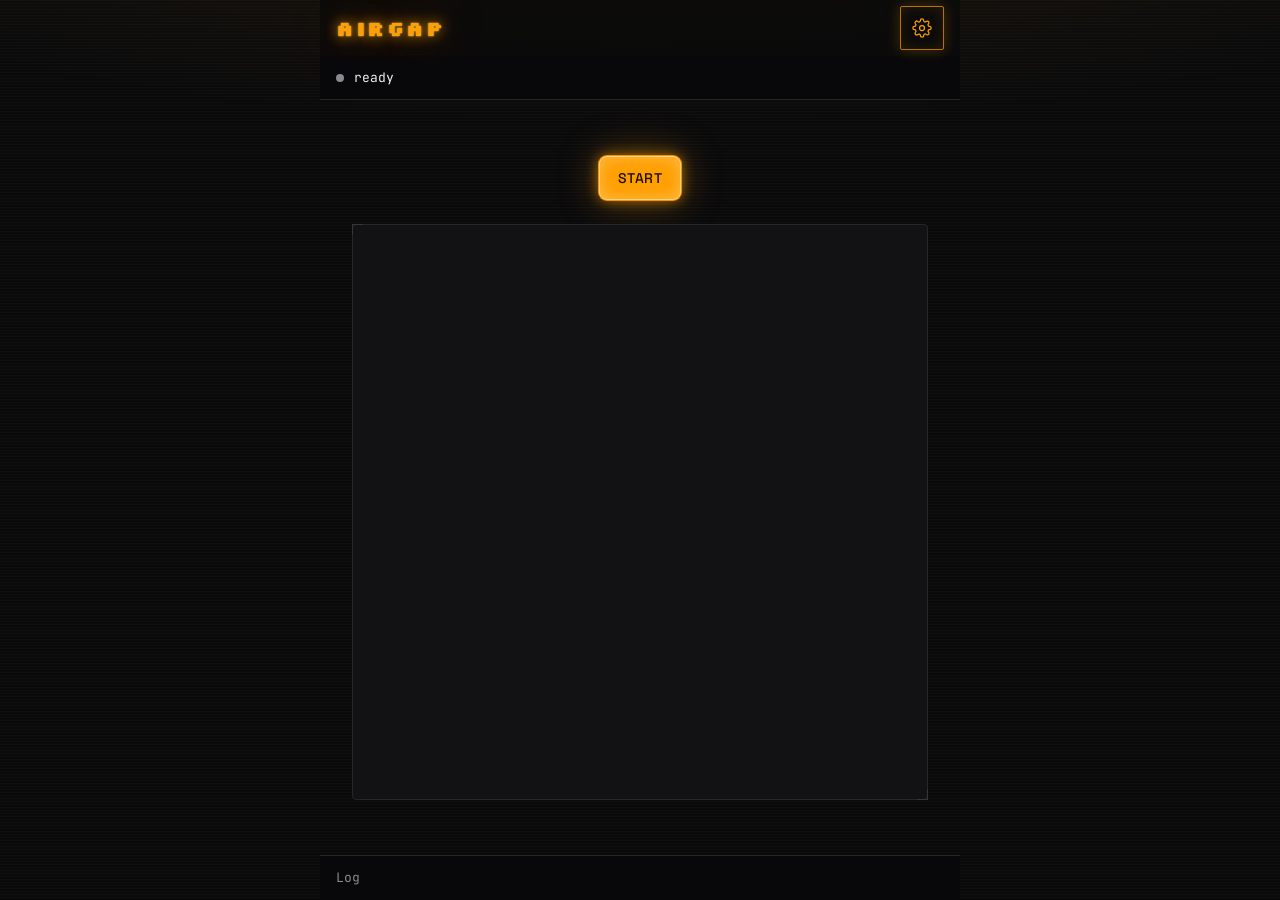
==== static/checkers.html @ 52bc4229 "Let checkers players turn mandatory capture off Co-Authored-By: Claude Fable 5.1 <noreply@anthropic." ====
<!DOCTYPE html>
<html lang="en">
  <head>
    <meta charset="utf-8" />
    <meta name="viewport" content="width=device-width, initial-scale=1" />
    <meta name="color-scheme" content="dark" />
    <meta name="theme-color" content="#0a0a0b" />
    <title>Airgap checkers</title>
    <link rel="icon" href="./icons/icon.svg" type="image/svg+xml" />
    <link rel="preconnect" href="https://fonts.googleapis.com" />
    <link rel="preconnect" href="https://fonts.gstatic.com" crossorigin />
    <link
      rel="stylesheet"
      href="https://fonts.googleapis.com/css2?family=Silkscreen:wght@400;700&family=Space+Grotesk:wght@400;500;600&family=JetBrains+Mono:wght@400;500&display=swap"
    />
    <link rel="stylesheet" href="./styles.css" />
  </head>
  <body class="viewfinder">
    <video id="camera" class="camera" hidden></video>
    <header class="vf-head">
      <h1><a href="./">Airgap</a></h1>
      <details id="menu" class="vf-menu">
        <summary class="vf-gear" aria-label="Settings">
          <svg width="20" height="20" viewBox="0 0 24 24" fill="none"
            stroke="currentColor" stroke-width="1.5" stroke-linecap="round"
            stroke-linejoin="round" aria-hidden="true">
            <circle cx="12" cy="12" r="3"></circle>
            <path
              d="M19.4 15a1.65 1.65 0 0 0 .33 1.82l.06.06a2 2 0 1 1-2.83 2.83l-.06-.06a1.65 1.65 0 0 0-1.82-.33 1.65 1.65 0 0 0-1 1.51V21a2 2 0 1 1-4 0v-.09A1.65 1.65 0 0 0 9 19.4a1.65 1.65 0 0 0-1.82.33l-.06.06a2 2 0 1 1-2.83-2.83l.06-.06A1.65 1.65 0 0 0 4.68 15a1.65 1.65 0 0 0-1.51-1H3a2 2 0 1 1 0-4h.09A1.65 1.65 0 0 0 4.6 9a1.65 1.65 0 0 0-.33-1.82l-.06-.06a2 2 0 1 1 2.83-2.83l.06.06A1.65 1.65 0 0 0 9 4.68a1.65 1.65 0 0 0 1-1.51V3a2 2 0 1 1 4 0v.09a1.65 1.65 0 0 0 1 1.51 1.65 1.65 0 0 0 1.82-.33l.06-.06a2 2 0 1 1 2.83 2.83l-.06.06A1.65 1.65 0 0 0 19.4 9a1.65 1.65 0 0 0 1.51 1H21a2 2 0 1 1 0 4h-.09a1.65 1.65 0 0 0-1.51 1z"></path>
          </svg>
        </summary>
        <div id="settings" class="card vf-settings">
          <span class="label">Rules</span>
          <label class="check"><input id="mustjump" type="checkbox" checked />
        must jump</label>
          <span class="label">Send moves by</span>
          <label class="check"><input id="chirp" type="checkbox" checked />
        chirp</label>
          <label class="check"><input id="qrcode" type="checkbox" />
        qrcode</label>
          <label>Chirp protocol
        <select id="protocol">
          <option value="ultrasound-fastest">ultrasound fastest</option>
          <option value="ultrasound-fast">ultrasound fast</option>
          <option value="ultrasound-normal">ultrasound normal</option>
          <option value="fastest">fastest</option>
          <option value="fast">fast</option>
          <option value="normal">normal</option>
        </select>
      </label>
          <label>Chirp passes per move
        <input
          id="passes"
          type="number"
          inputmode="numeric"
          pattern="[0-9]*"
          min="1"
          max="20"
          value="1"
        />
      </label>
        </div>
      </details>
    </header>
    <div class="vf-status vf-top">
      <span id="dot" class="dot"></span>
      <span id="status" class="mono">ready</span>
    </div>
    <div class="vf-middle">
      <button id="start" class="tx">Start</button>
      <div id="board" class="card board checkers" role="group"
        aria-label="Board">
        <canvas
          id="code"
          class="board-code"
          aria-label="This move as a QR code; tap to see the board"
          hidden
        ></canvas>
      </div>
      <button id="ping" hidden disabled>Ping</button>
      <div id="again" class="row" hidden>
        <button id="switch" class="tx">Switch colours</button>
        <button id="replay">Replay</button>
      </div>
    </div>
    <footer class="vf-foot">
      <details>
        <summary class="mono muted">Log</summary>
        <pre id="log" class="log"></pre>
      </details>
    </footer>
    <script type="module" src="./checkers.js"></script>
  </body>
</html>
---- static/styles.css ----
:root {
  color-scheme: dark;
  --bg: #0a0a0b;
  --surface: #121214;
  --surface-2: #19191c;
  --line: #262629;
  --line-strong: #363639;
  --fg: #f2f2f0;
  --muted: #8b8b90;
  --dim: #5c5c62;
  --tx: #ff9f00;
  --tx-rgb: 255, 159, 0;
  --tx-core: #ffd28a;
  --tx-ink: #1a0d04;
  --rx: #34d5c4;
  --rx-rgb: 52, 213, 196;
  --rx-core: #a9f2ea;
  --rx-ink: #04171a;
  --warn: #ffb454;
  --font-mark: "Silkscreen", "Courier New", monospace;
  --font-ui: "Space Grotesk", "Helvetica Neue", Arial, sans-serif;
  --font-mono: "JetBrains Mono", "SF Mono", Menlo, monospace;
}

* {
  box-sizing: border-box;
}

[hidden] {
  display: none !important;
}

body {
  margin: 0;
  min-height: 100dvh;
  padding: 3rem 1rem 2rem;
  background:
    radial-gradient(120% 40% at 50% -10%, rgba(var(--tx-rgb), 0.08), transparent
    60%),
    var(--bg);
  color: var(--fg);
  font-family: var(--font-ui);
  font-size: 15px;
  line-height: 1.5;
  -webkit-font-smoothing: antialiased;
}

body::after {
  content: "";
  position: fixed;
  inset: 0;
  pointer-events: none;
  background: repeating-linear-gradient(
    to bottom,
    rgba(255, 255, 255, 0.025) 0 1px,
    transparent 1px 3px
  );
}

a {
  color: var(--tx);
  text-decoration: none;
}

a:hover {
  color: #ffc75c;
}

/* Type */

.mark {
  font-family: var(--font-mark);
  font-weight: 700;
  letter-spacing: 0.08em;
  text-transform: uppercase;
}

.label {
  font-family: var(--font-mark);
  font-size: 10px;
  letter-spacing: 0.14em;
  text-transform: uppercase;
  color: var(--muted);
}

.label.tx {
  color: var(--tx);
  text-shadow: 0 0 6px rgba(var(--tx-rgb), 0.9), 0 0 18px rgba(var(--tx-rgb),
    0.45);
}

.label.rx {
  color: var(--rx);
  text-shadow: 0 0 6px rgba(var(--rx-rgb), 0.9), 0 0 18px rgba(var(--rx-rgb),
    0.45);
}

.mono {
  font-family: var(--font-mono);
  font-size: 13px;
}

.muted {
  color: var(--muted);
}

/* Header */

.site-header {
  display: flex;
  flex-direction: column;
  gap: 0.5rem;
  max-width: 40rem;
  margin: 0 auto 1.5rem;
}

.site-header h1 {
  margin: 0;
  font-family: var(--font-mark);
  font-weight: 700;
  font-size: 2.25rem;
  line-height: 1;
  letter-spacing: 0.08em;
  text-transform: uppercase;
  text-shadow:
    0 0 2px #fff3dc,
    0 0 14px rgba(var(--tx-rgb), 0.9),
    0 0 44px rgba(var(--tx-rgb), 0.5);
}

.site-header h1 a {
  color: inherit;
}

.site-header.compact h1 {
  font-size: 1.25rem;
}

.site-header h1 .label {
  vertical-align: 0.5em;
  margin-left: 0.5rem;
}

.tagline {
  margin: 0;
  color: var(--muted);
}

.grid-floor {
  position: fixed;
  left: 0;
  right: 0;
  bottom: 0;
  height: 260px;
  pointer-events: none;
  overflow: hidden;
  z-index: -1;
  -webkit-mask-image: linear-gradient(to bottom, transparent, black 60%);
  mask-image: linear-gradient(to bottom, transparent, black 60%);
}

.grid-floor::before {
  content: "";
  position: absolute;
  left: -50%;
  right: -50%;
  top: 0;
  bottom: -60px;
  background-image:
    linear-gradient(rgba(var(--tx-rgb), 0.35) 1px, transparent 1px),
    linear-gradient(90deg, rgba(var(--tx-rgb), 0.35) 1px, transparent 1px);
  background-size: 40px 40px;
  transform: perspective(300px) rotateX(62deg);
  transform-origin: 50% 0;
}

.grid-floor::after {
  content: "";
  position: absolute;
  inset: 0;
  background: radial-gradient(
    70% 60% at 50% 100%,
    rgba(var(--tx-rgb), 0.28),
    transparent 70%
  );
}

/* Layout */

.stack {
  display: grid;
  gap: 1rem;
  max-width: 40rem;
  margin: 0 auto;
}

.row {
  display: flex;
  flex-wrap: wrap;
  gap: 0.625rem;
  align-items: end;
}

.rule {
  display: flex;
  align-items: center;
  gap: 0.75rem;
}

.rule::after {
  content: "";
  flex-grow: 1;
  height: 1px;
  background: var(--line);
}

/* Panels */

.card {
  position: relative;
  display: flex;
  flex-direction: column;
  gap: 0.875rem;
  background: var(--surface);
  border: 1px solid var(--line);
  border-radius: 4px;
  padding: 1rem;
}

.card::before,
.card::after {
  content: "";
  position: absolute;
  width: 10px;
  height: 10px;
  border-color: var(--line-strong);
  border-style: solid;
}

.card::before {
  top: -1px;
  left: -1px;
  border-width: 1px 0 0 1px;
}

.card::after {
  bottom: -1px;
  right: -1px;
  border-width: 0 1px 1px 0;
}

.card.tx {
  border-top-color: rgba(var(--tx-rgb), 0.85);
  box-shadow:
    inset 0 1px 0 rgba(var(--tx-rgb), 0.7),
    inset 0 30px 50px -40px rgba(var(--tx-rgb), 0.55),
    0 0 44px -10px rgba(var(--tx-rgb), 0.35);
}

.card.tx::before {
  border-color: var(--tx);
  box-shadow: 0 0 8px rgba(var(--tx-rgb), 0.8);
}

.card.rx {
  border-top-color: rgba(var(--rx-rgb), 0.85);
  box-shadow:
    inset 0 1px 0 rgba(var(--rx-rgb), 0.7),
    inset 0 30px 50px -40px rgba(var(--rx-rgb), 0.55),
    0 0 44px -10px rgba(var(--rx-rgb), 0.35);
}

.card.rx::before {
  border-color: var(--rx);
  box-shadow: 0 0 8px rgba(var(--rx-rgb), 0.8);
}

.card.dashed {
  border-style: dashed;
  background: rgba(18, 18, 20, 0.7);
  align-items: center;
  text-align: center;
  padding: 1.75rem 1rem;
}

.card-head {
  display: flex;
  align-items: center;
  justify-content: space-between;
  gap: 0.75rem;
}

.card h2 {
  margin: 0;
  font-family: var(--font-mark);
  font-weight: 400;
  font-size: 10px;
  letter-spacing: 0.14em;
  text-transform: uppercase;
  color: var(--muted);
}

.card.tx h2 {
  color: var(--tx);
  text-shadow: 0 0 6px rgba(var(--tx-rgb), 0.9), 0 0 18px rgba(var(--tx-rgb),
    0.45);
}

.card.rx h2 {
  color: var(--rx);
  text-shadow: 0 0 6px rgba(var(--rx-rgb), 0.9), 0 0 18px rgba(var(--rx-rgb),
    0.45);
}

.card p {
  margin: 0;
}

.link-card {
  flex-direction: row;
  align-items: center;
  gap: 0.875rem;
  color: var(--fg);
  padding: 0.875rem 1rem;
}

.link-card:hover {
  color: var(--fg);
  border-color: var(--line-strong);
}

.link-card .icon {
  display: inline-flex;
  width: 40px;
  height: 40px;
  align-items: center;
  justify-content: center;
  border: 1px solid var(--line-strong);
  border-radius: 2px;
  background: var(--surface-2);
  color: var(--tx);
  flex-shrink: 0;
}

.link-card.rx .icon {
  color: var(--rx);
}

.link-card .text {
  display: flex;
  flex-direction: column;
  gap: 2px;
  flex-grow: 1;
}

.link-card strong {
  font-weight: 600;
}

.link-card small {
  font-size: 13px;
  color: var(--muted);
}

.link-card .chevron {
  color: var(--muted);
}

/* Facts */

.facts {
  display: grid;
  grid-template-columns: max-content 1fr;
  gap: 0.375rem 1rem;
  margin: 0;
}

.facts dt {
  color: var(--muted);
  font-size: 13px;
}

.facts dd {
  margin: 0;
  font-family: var(--font-mono);
  font-size: 13px;
}

/* Controls */

label {
  display: flex;
  flex-direction: column;
  gap: 0.375rem;
  font-size: 11px;
  letter-spacing: 0.08em;
  text-transform: uppercase;
  color: var(--muted);
}

input,
select {
  min-height: 44px;
  padding: 0 0.75rem;
  background: #08080a;
  border: 1px solid var(--line-strong);
  border-radius: 2px;
  color: var(--fg);
  font: 500 14px var(--font-mono);
}

select {
  appearance: none;
  padding-right: 2rem;
  background-image: url("data:image/svg+xml,%3Csvg xmlns='http://www.w3.org/2000/svg' viewBox='0 0 24 24' fill='none' stroke='%238b8b90' stroke-width='2' stroke-linecap='round'%3E%3Cpath d='M6 9l6 6 6-6'/%3E%3C/svg%3E");
  background-repeat: no-repeat;
  background-position: right 0.625rem center;
  background-size: 14px;
}

input:focus-visible,
select:focus-visible {
  outline: none;
  border-color: var(--tx);
  box-shadow:
    0 0 0 1px var(--tx),
    0 0 18px rgba(var(--tx-rgb), 0.45),
    inset 0 0 12px rgba(var(--tx-rgb), 0.12);
}

button {
  display: inline-flex;
  align-items: center;
  justify-content: center;
  gap: 0.5rem;
  min-height: 44px;
  padding: 0 1.125rem;
  font: 500 14px var(--font-ui);
  letter-spacing: 0.04em;
  text-transform: uppercase;
  border: 1px solid var(--line-strong);
  border-radius: 2px;
  background: transparent;
  color: var(--fg);
  cursor: pointer;
}

button.tx,
button.rx {
  border-radius: 8px;
  corner-shape: bevel;
}

button.tx {
  background: var(--tx);
  border-color: var(--tx-core);
  color: var(--tx-ink);
  box-shadow:
    0 0 0 1px rgba(var(--tx-rgb), 0.9),
    0 0 14px rgba(var(--tx-rgb), 0.65),
    0 0 40px rgba(var(--tx-rgb), 0.35),
    inset 0 0 16px rgba(255, 255, 255, 0.3);
}

button.rx {
  background: var(--rx);
  border-color: var(--rx-core);
  color: var(--rx-ink);
  box-shadow:
    0 0 0 1px rgba(var(--rx-rgb), 0.9),
    0 0 14px rgba(var(--rx-rgb), 0.65),
    0 0 40px rgba(var(--rx-rgb), 0.35),
    inset 0 0 16px rgba(255, 255, 255, 0.3);
}

button.ghost-tx {
  border-color: rgba(var(--tx-rgb), 0.7);
  color: var(--tx);
  text-shadow: 0 0 8px rgba(var(--tx-rgb), 0.7);
  box-shadow:
    0 0 14px rgba(var(--tx-rgb), 0.25),
    inset 0 0 14px rgba(var(--tx-rgb), 0.12);
}

button.ghost-rx {
  border-color: rgba(var(--rx-rgb), 0.7);
  color: var(--rx);
  text-shadow: 0 0 8px rgba(var(--rx-rgb), 0.7);
  box-shadow:
    0 0 14px rgba(var(--rx-rgb), 0.25),
    inset 0 0 14px rgba(var(--rx-rgb), 0.12);
}

button:focus-visible {
  outline: 1px solid var(--fg);
  outline-offset: 2px;
}

button:disabled {
  opacity: 0.35;
  cursor: default;
  box-shadow: none;
  text-shadow: none;
}

/* Status */

.dot {
  width: 8px;
  height: 8px;
  border-radius: 50%;
  display: inline-block;
  background: var(--muted);
}

.dot.tx {
  background: var(--tx-core);
  box-shadow: 0 0 4px var(--tx), 0 0 12px var(--tx), 0 0 24px
    rgba(var(--tx-rgb), 0.6);
}

.dot.rx {
  background: var(--rx-core);
  box-shadow: 0 0 4px var(--rx), 0 0 12px var(--rx), 0 0 24px
    rgba(var(--rx-rgb), 0.6);
  animation: pulse 1.6s ease-in-out infinite;
}

@keyframes pulse {
  50% {
    opacity: 0.55;
    box-shadow: 0 0 2px var(--rx), 0 0 6px var(--rx);
  }
}

.readout {
  display: flex;
  flex-direction: column;
  gap: 0.5rem;
  padding: 0.75rem;
  background: #08080a;
  border: 1px solid var(--line);
  border-radius: 2px;
}

.readout .status {
  font-family: var(--font-mono);
  font-size: 12px;
  color: var(--rx);
  text-shadow: 0 0 8px rgba(var(--rx-rgb), 0.75);
}

.readout .value {
  display: flex;
  align-items: baseline;
  gap: 0.625rem;
  font-size: 13px;
  color: var(--muted);
}

.readout strong {
  font-family: var(--font-mono);
  font-size: 18px;
  color: var(--fg);
  text-shadow: 0 0 10px rgba(var(--rx-rgb), 0.7);
}

/* Media */

.qr {
  display: block;
  width: min(100%, 20rem);
  margin: 0.5rem auto 0;
  image-rendering: pixelated;
  border: 1px solid var(--line-strong);
  box-shadow: 0 0 30px rgba(var(--tx-rgb), 0.35);
}

.qr:not([width]) {
  display: none;
}

.camera {
  position: fixed;
  z-index: 10;
  inset: auto 0 0;
  width: 100%;
  height: 50dvh;
  object-fit: cover;
  background: #05050a;
  border-top: 1px solid rgba(var(--rx-rgb), 0.6);
  box-shadow: 0 0 24px rgba(var(--rx-rgb), 0.25);
}

.camera.mirrored {
  transform: scaleX(-1);
}

.camera-flip {
  position: fixed;
  z-index: 11;
  right: 1rem;
  bottom: calc(50dvh - 44px - 1rem);
  background: rgba(10, 10, 11, 0.7);
}

body:has(.camera:not([hidden])) {
  padding-bottom: 50dvh;
}

/* The exchange screen: the camera fills the page, the code floats on it. */

body.viewfinder {
  height: 100dvh;
  padding: 0;
  overflow: hidden;
  display: flex;
  flex-direction: column;
}

/* Each role owns one accent here: the host is all amber, the guest all teal. */
body.viewfinder.host {
  --rx: var(--tx);
  --rx-rgb: var(--tx-rgb);
  --rx-core: var(--tx-core);
  --rx-ink: var(--tx-ink);
}

body.viewfinder.guest {
  --tx: var(--rx);
  --tx-rgb: var(--rx-rgb);
  --tx-core: var(--rx-core);
  --tx-ink: var(--rx-ink);
}

.viewfinder .camera {
  inset: 0;
  height: 100%;
  z-index: 0;
  border: 0;
  box-shadow: none;
}

.vf-head,
.vf-code,
.vf-middle,
.vf-foot {
  position: relative;
  z-index: 1;
  width: 100%;
  max-width: 40rem;
  margin-inline: auto;
}

.vf-head {
  display: flex;
  align-items: center;
  justify-content: space-between;
  gap: 0.75rem;
  min-height: 56px;
  padding: 0 1rem;
  background: rgba(10, 10, 11, 0.8);
}

.vf-head h1 {
  margin: 0;
  font-family: var(--font-mark);
  font-weight: 700;
  font-size: 1.25rem;
  line-height: 1;
  letter-spacing: 0.08em;
  text-transform: uppercase;
  text-shadow:
    0 0 2px var(--tx-core),
    0 0 14px rgba(var(--tx-rgb), 0.9),
    0 0 44px rgba(var(--tx-rgb), 0.5);
}

.vf-head h1 a {
  color: var(--tx);
}

.vf-code {
  width: min(220px, 60vw);
  margin: 1rem auto 0;
}

.vf-middle {
  flex: 1 1 auto;
  min-height: 0;
  display: flex;
  flex-direction: column;
  align-items: center;
  justify-content: center;
  gap: 1.5rem;
  padding: 1rem;
}

.vf-middle p {
  margin: 0;
  text-align: center;
}

.vf-flip {
  margin-top: auto;
  align-self: flex-end;
  background: rgba(10, 10, 11, 0.7);
}

.vf-foot {
  background: rgba(8, 8, 10, 0.9);
  border-top: 1px solid var(--line);
}

.vf-status {
  display: flex;
  align-items: center;
  gap: 0.625rem;
  min-height: 44px;
  padding: 0 1rem;
}

.vf-status #status {
  flex-grow: 1;
}

.vf-foot summary {
  display: flex;
  align-items: center;
  min-height: 44px;
  padding: 0 1rem;
  border-top: 1px solid var(--line);
  cursor: pointer;
}

.vf-foot .log {
  max-height: 40dvh;
  padding: 0 1rem 1rem;
}

.rx-text {
  color: var(--rx);
  text-shadow: 0 0 8px rgba(var(--rx-rgb), 0.75);
}

.tx-text {
  color: var(--tx);
  text-shadow: 0 0 8px rgba(var(--tx-rgb), 0.75);
}

.log {
  width: 100%;
  min-height: 0;
  max-height: none;
  padding: 0.75rem;
  background: #08080a;
  border: 1px solid var(--line);
}

.log {
  margin: 0;
  max-height: 16rem;
  overflow: auto;
  font-family: var(--font-mono);
  font-size: 11.5px;
  line-height: 1.6;
  color: #c4c4c6;
  white-space: pre-wrap;
}

/* Game boards and channel checkboxes */

/* Room left for the header, status, log, and the buttons under the board. */
.board {
  --size: min(100vw - 1.5rem, 100dvh - 20rem, 36rem);
  display: grid;
  grid-template: repeat(3, 1fr) / repeat(3, 1fr);
  width: var(--size);
  height: var(--size);
  gap: 6px;
  padding: 0.5rem;
}

.board button {
  height: auto;
  padding: 0;
  font: 700 min(2.5rem, calc(var(--size) / 7)) var(--font-mark);
  transition: opacity 400ms ease;
}

/* X is the host and O the guest on both phones, so marks read the palette from
   :root, where body.host and body.guest have not yet folded the accents. */
:root {
  --x: var(--tx);
  --x-rgb: var(--tx-rgb);
  --x-core: var(--tx-core);
  --o: var(--rx);
  --o-rgb: var(--rx-rgb);
  --o-core: var(--rx-core);
  --me: var(--x);
  --me-rgb: var(--x-rgb);
  --me-core: var(--x-core);
  --them: var(--o);
  --them-rgb: var(--o-rgb);
  --them-core: var(--o-core);
}

body.guest {
  --me: var(--o);
  --me-rgb: var(--o-rgb);
  --me-core: var(--o-core);
  --them: var(--x);
  --them-rgb: var(--x-rgb);
  --them-core: var(--x-core);
}

.board .x {
  --mark: var(--x);
  --mark-rgb: var(--x-rgb);
}

.board .o {
  --mark: var(--o);
  --mark-rgb: var(--o-rgb);
}

.board button.x,
.board button.o {
  color: var(--mark);
  animation: mark-in 220ms ease-out;
}

.board.over button:not(.win) {
  opacity: 0.3;
}

.board.draw button {
  animation: draw-fade 900ms ease-in-out both;
}

.board.draw button:nth-of-type(3n + 2) {
  animation-delay: 120ms;
}

.board.draw button:nth-of-type(3n) {
  animation-delay: 240ms;
}

/* A win is the one moment on the board worth a glow. */
.board button.win {
  border-color: rgba(var(--mark-rgb), 0.7);
  text-shadow: 0 0 10px rgba(var(--mark-rgb), 0.8);
  animation: win-pop 500ms ease-out 350ms both;
}

.board-code {
  position: absolute;
  z-index: 2;
  inset: 0;
  width: 100%;
  height: 100%;
  image-rendering: pixelated;
  border: 1px solid var(--line-strong);
  box-shadow: 0 0 30px rgba(var(--tx-rgb), 0.35);
  cursor: pointer;
}

/* Spaceships: two 10x10 sectors, the big one showing whichever side you asked
   for. Cells are square, so the grid needs no height of its own. */
.sector {
  --size: min(100vw - 2rem, 100dvh - 24rem, 36rem);
  position: relative;
  display: grid;
  grid-template-columns: repeat(10, 1fr);
  width: var(--size);
  gap: 2px;
  padding: 0.5rem;
}

/* Whatever the JS makes a cell from: the label, hull and code are not cells. */
.sector > :not(.sector-label, .hull, canvas) {
  min-height: 0;
  padding: 0;
  aspect-ratio: 1;
  border: 1px solid var(--line-strong);
  border-radius: 0;
  background: transparent;
}

.sector-label {
  grid-column: 1 / -1;
  display: flex;
  align-items: center;
  justify-content: space-between;
  gap: 0.5rem;
  margin-bottom: 0.25rem;
}

.sector-label .mono {
  font-size: 11px;
  color: var(--dim);
}

.sector.small {
  --size: 120px;
  gap: 1px;
}

button:has(.sector.small) {
  padding: 0;
}

.sector > .hit {
  background: var(--me);
  border-color: var(--me-core);
}

.sector > .miss {
  background: radial-gradient(circle, var(--dim) 0 3px, transparent 3px);
}

.sector.small > .miss {
  background: radial-gradient(circle, var(--dim) 0 1.5px, transparent 1.5px);
}

.sector > .sel {
  outline: 2px solid var(--me);
  outline-offset: -2px;
  box-shadow: 0 0 12px rgba(var(--me-rgb), 0.45);
}

/* Sits over the cells only, so the label row is outside its box. */
.hull {
  position: absolute;
  left: 0.5rem;
  right: 0.5rem;
  bottom: 0.5rem;
  aspect-ratio: 1;
  overflow: visible;
  pointer-events: none;
  color: var(--me);
}

.hull .hit {
  stroke: var(--them);
  filter: drop-shadow(0 0 6px rgba(var(--them-rgb), 0.9));
  animation: damage 500ms ease-out both;
}

/* The enemy sector shows their hulls, damaged by my shots. */
.sector.enemy .hull {
  color: var(--them);
}

.sector.enemy .hull .hit {
  stroke: var(--me);
  filter: drop-shadow(0 0 6px rgba(var(--me-rgb), 0.9));
}

.chips {
  display: flex;
  flex-wrap: wrap;
  gap: 0.375rem;
}

.chip {
  gap: 0.375rem;
  padding: 0 0.75rem;
  font-size: 12px;
}

.chip .mono {
  font-size: 11px;
  color: var(--dim);
}

.chip.placed {
  opacity: 0.45;
}

.chip.picked {
  border-color: var(--me);
  color: var(--me);
}

@keyframes damage {
  from {
    opacity: 0.15;
  }
}

.vf-top {
  position: relative;
  z-index: 1;
  width: 100%;
  max-width: 40rem;
  margin-inline: auto;
  background: rgba(8, 8, 10, 0.9);
  border-bottom: 1px solid var(--line);
}

.vf-foot > details:first-child > summary {
  border-top: 0;
}

.strike {
  position: absolute;
  height: 4px;
  border-radius: 2px;
  background: var(--mark);
  box-shadow:
    0 0 8px rgba(var(--mark-rgb), 0.9),
    0 0 24px rgba(var(--mark-rgb), 0.5);
  transform-origin: 0 50%;
  translate: 0 -50%;
  pointer-events: none;
  animation: strike 400ms cubic-bezier(0.3, 0.7, 0.2, 1) both;
}

@keyframes mark-in {
  from {
    scale: 0.4;
    opacity: 0;
  }
}

@keyframes strike {
  from {
    scale: 0 1;
  }
}

@keyframes win-pop {
  50% {
    scale: 1.15;
  }
}

@keyframes draw-fade {
  40% {
    scale: 0.9;
    opacity: 0.3;
  }
  to {
    opacity: 0.3;
  }
}

@media (prefers-reduced-motion: reduce) {
  .board button,
  .hull .hit,
  .strike {
    animation: none !important;
    transition: none;
  }
}

/* The settings menu drops out of the header over the board and the code. */
.viewfinder .vf-head {
  z-index: 20;
}

.vf-gear {
  display: flex;
  align-items: center;
  justify-content: center;
  width: 44px;
  height: 44px;
  list-style: none;
  border: 1px solid rgba(var(--tx-rgb), 0.7);
  border-radius: 2px;
  color: var(--tx);
  box-shadow:
    0 0 14px rgba(var(--tx-rgb), 0.25),
    inset 0 0 14px rgba(var(--tx-rgb), 0.12);
  cursor: pointer;
}

.vf-gear::-webkit-details-marker {
  display: none;
}

.vf-gear:focus-visible {
  outline: 1px solid var(--fg);
  outline-offset: 2px;
}

.vf-settings {
  position: fixed;
  inset: 56px 1rem auto auto;
  gap: 0.25rem;
  color: var(--fg);
}

label.check {
  flex-direction: row;
  align-items: center;
  gap: 0.5rem;
  min-height: 44px;
  cursor: pointer;
}

.check input {
  width: 20px;
  height: 20px;
  min-height: 0;
  margin: 0;
  accent-color: var(--tx);
}
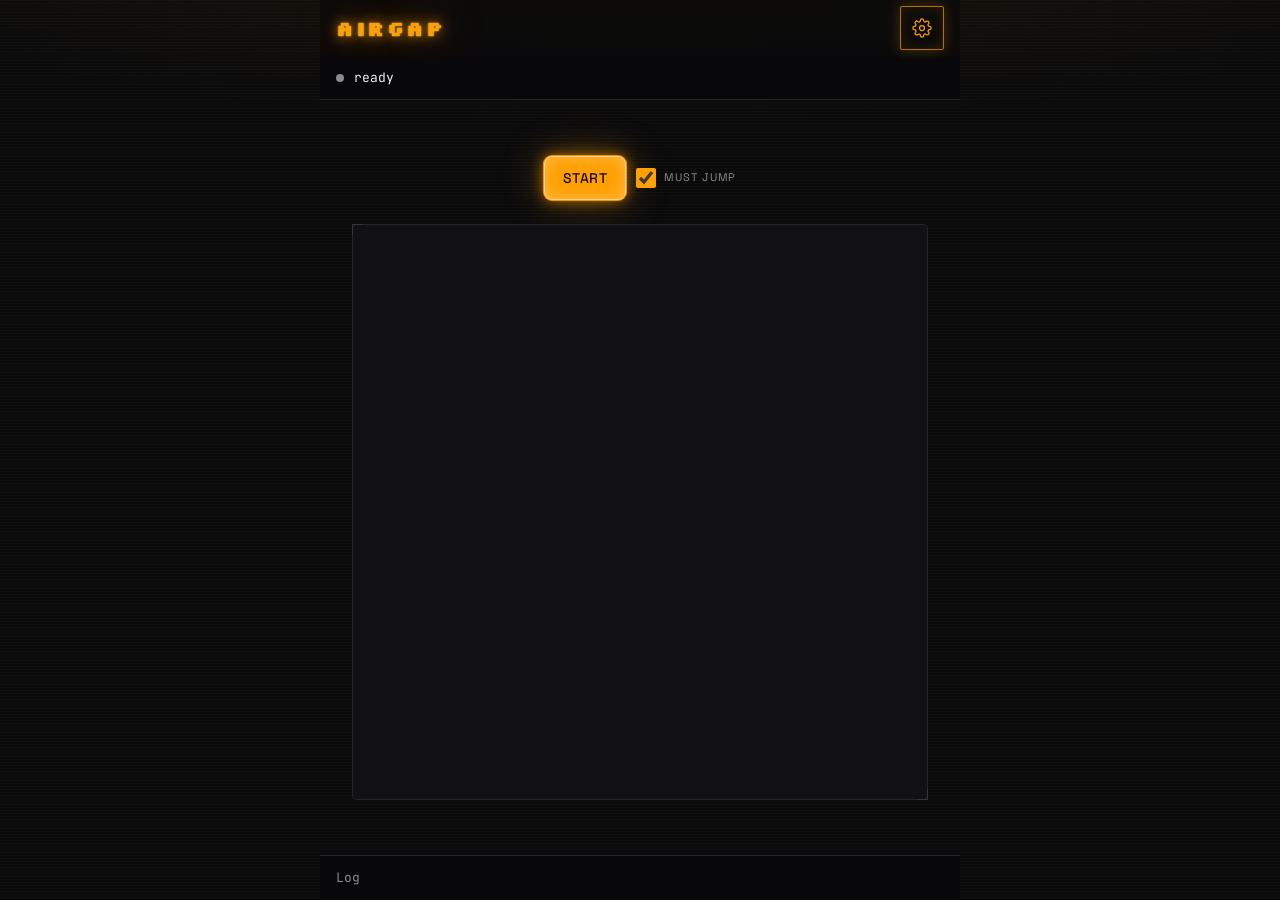
==== commit 14ada58c: "Show the must-jump rule beside Start instead of in the menu Co-Authored-By: Claude Fable 5.1 <norepl" ====
--- a/static/checkers.html
+++ b/static/checkers.html
@@ -30,9 +30,6 @@
           </svg>
         </summary>
         <div id="settings" class="card vf-settings">
-          <span class="label">Rules</span>
-          <label class="check"><input id="mustjump" type="checkbox" checked />
-        must jump</label>
           <span class="label">Send moves by</span>
           <label class="check"><input id="chirp" type="checkbox" checked />
         chirp</label>
@@ -67,7 +64,12 @@
       <span id="status" class="mono">ready</span>
     </div>
     <div class="vf-middle">
-      <button id="start" class="tx">Start</button>
+      <div class="row">
+        <button id="start" class="tx">Start</button>
+        <label id="rules" class="check"><input id="mustjump" type="checkbox"
+            checked />
+          must jump</label>
+      </div>
       <div id="board" class="card board checkers" role="group"
         aria-label="Board">
         <canvas
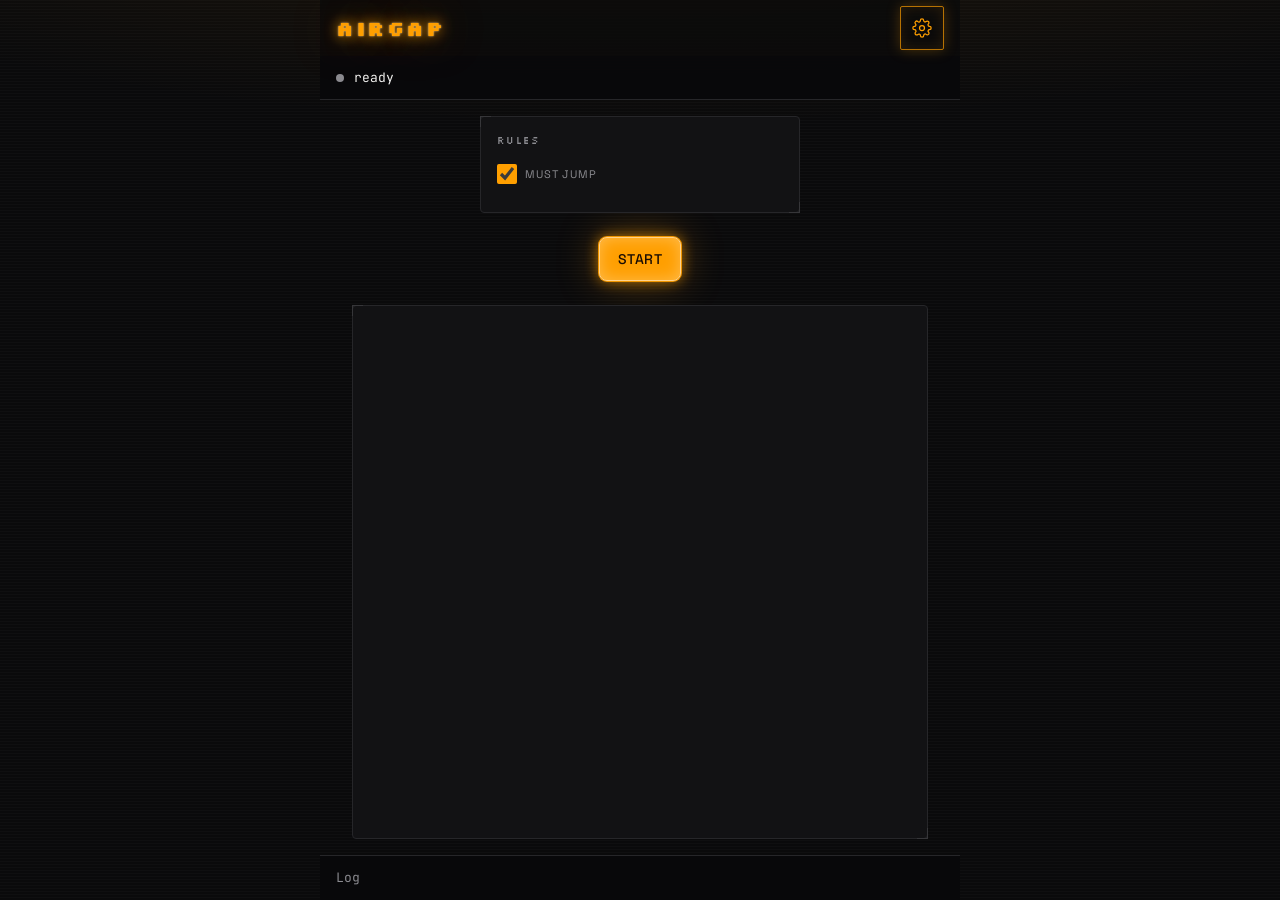
==== commit 08be042e: "Put the checkers rules in a card above Start Co-Authored-By: Claude Fable 5.1 <noreply@anthropic.com" ====
--- a/static/checkers.html
+++ b/static/checkers.html
@@ -64,12 +64,12 @@
       <span id="status" class="mono">ready</span>
     </div>
     <div class="vf-middle">
-      <div class="row">
-        <button id="start" class="tx">Start</button>
-        <label id="rules" class="check"><input id="mustjump" type="checkbox"
-            checked />
+      <div id="rules" class="card rules">
+        <span class="label">Rules</span>
+        <label class="check"><input id="mustjump" type="checkbox" checked />
           must jump</label>
       </div>
+      <button id="start" class="tx">Start</button>
       <div id="board" class="card board checkers" role="group"
         aria-label="Board">
         <canvas
--- a/static/styles.css
+++ b/static/styles.css
@@ -793,25 +793,8 @@
 :root {
   --x: var(--tx);
   --x-rgb: var(--tx-rgb);
-  --x-core: var(--tx-core);
   --o: var(--rx);
   --o-rgb: var(--rx-rgb);
-  --o-core: var(--rx-core);
-  --me: var(--x);
-  --me-rgb: var(--x-rgb);
-  --me-core: var(--x-core);
-  --them: var(--o);
-  --them-rgb: var(--o-rgb);
-  --them-core: var(--o-core);
-}
-
-body.guest {
-  --me: var(--o);
-  --me-rgb: var(--o-rgb);
-  --me-core: var(--o-core);
-  --them: var(--x);
-  --them-rgb: var(--x-rgb);
-  --them-core: var(--x-core);
 }
 
 .board .x {
@@ -851,6 +834,63 @@
   border-color: rgba(var(--mark-rgb), 0.7);
   text-shadow: 0 0 10px rgba(var(--mark-rgb), 0.8);
   animation: win-pop 500ms ease-out 350ms both;
+}
+
+/* Checkers: 64 squares, playable on the dark diagonals only. */
+.board.checkers {
+  grid-template: repeat(8, 1fr) / repeat(8, 1fr);
+  gap: 2px;
+}
+
+.board.checkers button {
+  position: relative;
+  min-height: 0;
+  border: 0;
+  border-radius: 0;
+  background: var(--line);
+}
+
+.board.checkers button:disabled {
+  background: transparent;
+}
+
+.board.checkers button.x::before,
+.board.checkers button.o::before {
+  content: "";
+  position: absolute;
+  inset: 13%;
+  border: 2px solid var(--mark);
+  border-radius: 50%;
+  background: rgba(var(--mark-rgb), 0.25);
+}
+
+.board.checkers button.king::after {
+  content: "";
+  position: absolute;
+  inset: 33%;
+  border: 2px solid var(--mark);
+  border-radius: 50%;
+}
+
+/* A neutral ring: the landing squares of a multi-jump hold no piece, so there
+   is no --mark-rgb to tint, and a selection neither transmits nor listens. */
+.board.checkers button.from {
+  box-shadow: inset 0 0 0 2px var(--muted);
+}
+
+.board.checkers button.to:not(.x):not(.o)::before {
+  content: "";
+  position: absolute;
+  inset: 35%;
+  border-radius: 50%;
+  background: var(--dim);
+}
+
+/* Tic-tac-toe's game-over dim would grey out the winner's pieces too, so on the
+   checkers board only the empty squares fall back. */
+.board.checkers.over button.x,
+.board.checkers.over button.o {
+  opacity: 1;
 }
 
 .board-code {
@@ -863,130 +903,6 @@
   border: 1px solid var(--line-strong);
   box-shadow: 0 0 30px rgba(var(--tx-rgb), 0.35);
   cursor: pointer;
-}
-
-/* Spaceships: two 10x10 sectors, the big one showing whichever side you asked
-   for. Cells are square, so the grid needs no height of its own. */
-.sector {
-  --size: min(100vw - 2rem, 100dvh - 24rem, 36rem);
-  position: relative;
-  display: grid;
-  grid-template-columns: repeat(10, 1fr);
-  width: var(--size);
-  gap: 2px;
-  padding: 0.5rem;
-}
-
-/* Whatever the JS makes a cell from: the label, hull and code are not cells. */
-.sector > :not(.sector-label, .hull, canvas) {
-  min-height: 0;
-  padding: 0;
-  aspect-ratio: 1;
-  border: 1px solid var(--line-strong);
-  border-radius: 0;
-  background: transparent;
-}
-
-.sector-label {
-  grid-column: 1 / -1;
-  display: flex;
-  align-items: center;
-  justify-content: space-between;
-  gap: 0.5rem;
-  margin-bottom: 0.25rem;
-}
-
-.sector-label .mono {
-  font-size: 11px;
-  color: var(--dim);
-}
-
-.sector.small {
-  --size: 120px;
-  gap: 1px;
-}
-
-button:has(.sector.small) {
-  padding: 0;
-}
-
-.sector > .hit {
-  background: var(--me);
-  border-color: var(--me-core);
-}
-
-.sector > .miss {
-  background: radial-gradient(circle, var(--dim) 0 3px, transparent 3px);
-}
-
-.sector.small > .miss {
-  background: radial-gradient(circle, var(--dim) 0 1.5px, transparent 1.5px);
-}
-
-.sector > .sel {
-  outline: 2px solid var(--me);
-  outline-offset: -2px;
-  box-shadow: 0 0 12px rgba(var(--me-rgb), 0.45);
-}
-
-/* Sits over the cells only, so the label row is outside its box. */
-.hull {
-  position: absolute;
-  left: 0.5rem;
-  right: 0.5rem;
-  bottom: 0.5rem;
-  aspect-ratio: 1;
-  overflow: visible;
-  pointer-events: none;
-  color: var(--me);
-}
-
-.hull .hit {
-  stroke: var(--them);
-  filter: drop-shadow(0 0 6px rgba(var(--them-rgb), 0.9));
-  animation: damage 500ms ease-out both;
-}
-
-/* The enemy sector shows their hulls, damaged by my shots. */
-.sector.enemy .hull {
-  color: var(--them);
-}
-
-.sector.enemy .hull .hit {
-  stroke: var(--me);
-  filter: drop-shadow(0 0 6px rgba(var(--me-rgb), 0.9));
-}
-
-.chips {
-  display: flex;
-  flex-wrap: wrap;
-  gap: 0.375rem;
-}
-
-.chip {
-  gap: 0.375rem;
-  padding: 0 0.75rem;
-  font-size: 12px;
-}
-
-.chip .mono {
-  font-size: 11px;
-  color: var(--dim);
-}
-
-.chip.placed {
-  opacity: 0.45;
-}
-
-.chip.picked {
-  border-color: var(--me);
-  color: var(--me);
-}
-
-@keyframes damage {
-  from {
-    opacity: 0.15;
-  }
 }
 
 .vf-top {
@@ -1048,7 +964,6 @@
 
 @media (prefers-reduced-motion: reduce) {
   .board button,
-  .hull .hit,
   .strike {
     animation: none !important;
     transition: none;
@@ -1092,6 +1007,13 @@
   color: var(--fg);
 }
 
+/* A game's rule options, agreed before Start and again before a replay. */
+.rules {
+  width: min(100%, 20rem);
+  gap: 0.25rem;
+  color: var(--fg);
+}
+
 label.check {
   flex-direction: row;
   align-items: center;
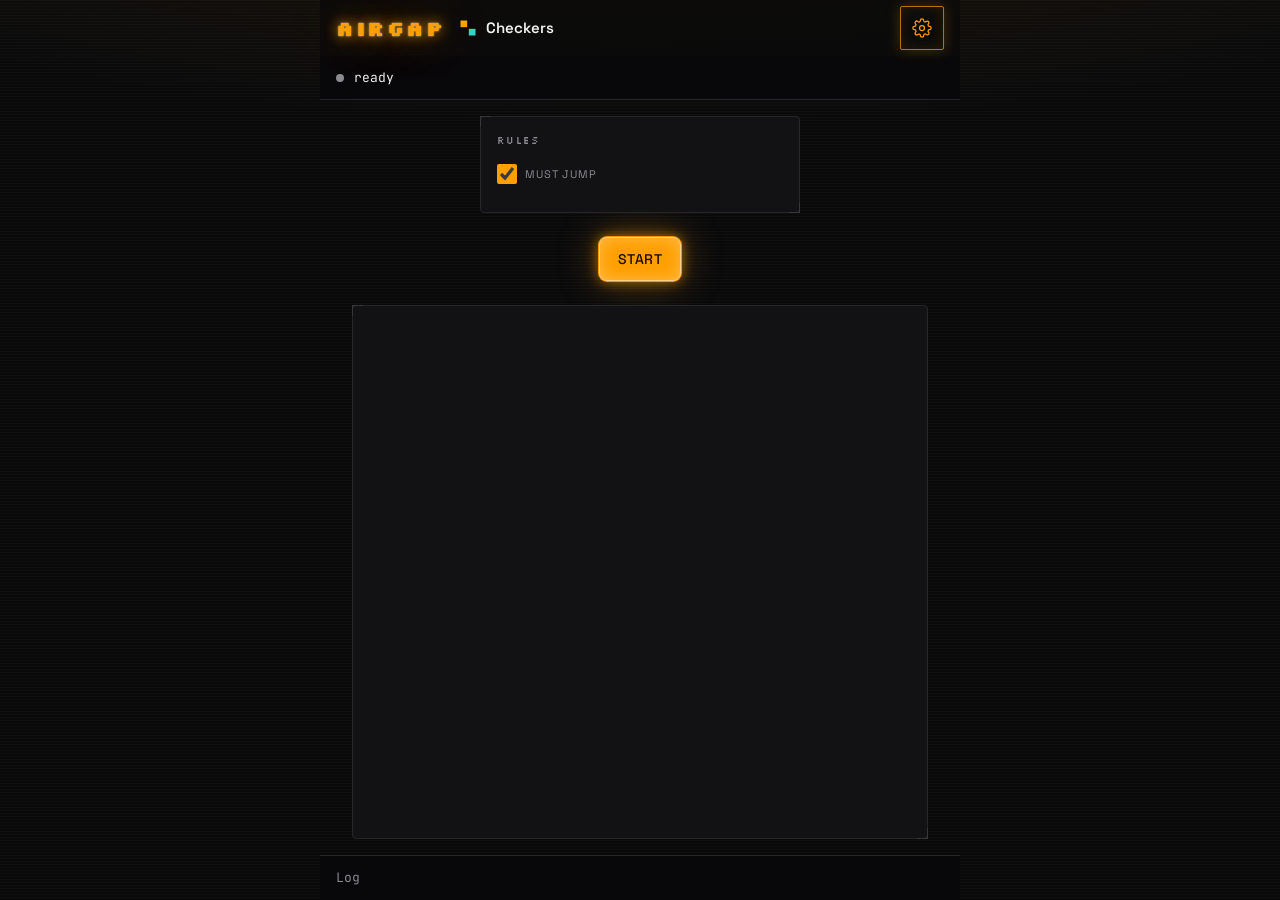
==== commit 58f3b666: "Name the game and show its icon in each game's header Co-Authored-By: Claude Opus 5 <noreply@anthrop" ====
--- a/static/checkers.html
+++ b/static/checkers.html
@@ -19,6 +19,13 @@
     <video id="camera" class="camera" hidden></video>
     <header class="vf-head">
       <h1><a href="./">Airgap</a></h1>
+      <p class="vf-game">
+        <svg width="20" height="20" viewBox="0 0 24 24" fill="none" stroke="currentColor" stroke-width="1.5" stroke-linecap="round" aria-hidden="true">
+        <rect class="x" x="3" y="3" width="8" height="8" fill="currentColor" stroke="none"></rect>
+        <rect class="o" x="13" y="13" width="8" height="8" fill="currentColor" stroke="none"></rect>
+        </svg>
+        Checkers
+      </p>
       <details id="menu" class="vf-menu">
         <summary class="vf-gear" aria-label="Settings">
           <svg width="20" height="20" viewBox="0 0 24 24" fill="none"
@@ -56,6 +63,7 @@
           value="1"
         />
       </label>
+          <button id="share" hidden>Share game</button>
         </div>
       </details>
     </header>
@@ -64,7 +72,7 @@
       <span id="status" class="mono">ready</span>
     </div>
     <div class="vf-middle">
-      <div id="rules" class="card rules">
+      <div id="options" class="card rules">
         <span class="label">Rules</span>
         <label class="check"><input id="mustjump" type="checkbox" checked />
           must jump</label>
--- a/static/styles.css
+++ b/static/styles.css
@@ -366,6 +366,79 @@
   color: var(--muted);
 }
 
+.game {
+  padding: 0;
+  gap: 0;
+}
+
+.game summary {
+  display: flex;
+  list-style: none;
+  cursor: pointer;
+}
+
+.game summary::-webkit-details-marker {
+  display: none;
+}
+
+.game .icon .x {
+  color: var(--x);
+}
+
+.game .icon .o {
+  color: var(--o);
+}
+
+.game[open] {
+  border-color: var(--line-strong);
+}
+
+.game[open] .chevron {
+  color: var(--fg);
+  transform: rotate(90deg);
+}
+
+.game form {
+  display: grid;
+  grid-template-columns: repeat(2, minmax(0, 1fr));
+  gap: 0.625rem;
+  padding: 0.125rem 1rem 1rem;
+}
+
+/* Tabs */
+
+.tabs {
+  display: flex;
+  gap: 0.5rem;
+}
+
+.tabs button {
+  flex: 1;
+  color: var(--muted);
+}
+
+.tabs button[aria-selected="true"] {
+  border-color: var(--line-strong);
+  color: var(--fg);
+  background: var(--surface);
+}
+
+/* Saved games */
+
+.save {
+  padding: 0;
+  gap: 0;
+}
+
+.save .link-card {
+  display: flex;
+}
+
+.save-actions {
+  align-items: center;
+  padding: 0.125rem 1rem 1rem;
+}
+
 /* Facts */
 
 .facts {
@@ -680,6 +753,23 @@
   color: var(--tx);
 }
 
+.vf-game {
+  display: flex;
+  align-items: center;
+  gap: 0.5rem;
+  margin: 0 auto 0 0;
+  font-weight: 600;
+  color: var(--fg);
+}
+
+.vf-game .x {
+  color: var(--x);
+}
+
+.vf-game .o {
+  color: var(--o);
+}
+
 .vf-code {
   width: min(220px, 60vw);
   margin: 1rem auto 0;
@@ -772,7 +862,7 @@
 
 /* Room left for the header, status, log, and the buttons under the board. */
 .board {
-  --size: min(100vw - 1.5rem, 100dvh - 20rem, 36rem);
+  --size: max(240px, min(100vw - 1.5rem, 100dvh - 20rem, 36rem));
   display: grid;
   grid-template: repeat(3, 1fr) / repeat(3, 1fr);
   width: var(--size);
@@ -793,8 +883,31 @@
 :root {
   --x: var(--tx);
   --x-rgb: var(--tx-rgb);
+  --x-core: var(--tx-core);
+  --x-ink: var(--tx-ink);
   --o: var(--rx);
   --o-rgb: var(--rx-rgb);
+  --o-core: var(--rx-core);
+  --o-ink: var(--rx-ink);
+  --me: var(--x);
+  --me-rgb: var(--x-rgb);
+  --me-core: var(--x-core);
+  --me-ink: var(--x-ink);
+  --them: var(--o);
+  --them-rgb: var(--o-rgb);
+  --them-core: var(--o-core);
+  --them-ink: var(--o-ink);
+}
+
+body.guest {
+  --me: var(--o);
+  --me-rgb: var(--o-rgb);
+  --me-core: var(--o-core);
+  --me-ink: var(--o-ink);
+  --them: var(--x);
+  --them-rgb: var(--x-rgb);
+  --them-core: var(--x-core);
+  --them-ink: var(--x-ink);
 }
 
 .board .x {
@@ -813,7 +926,8 @@
   animation: mark-in 220ms ease-out;
 }
 
-.board.over button:not(.win) {
+.board.over button:not(.win),
+.board.over .hex:not(.win) {
   opacity: 0.3;
 }
 
@@ -830,7 +944,8 @@
 }
 
 /* A win is the one moment on the board worth a glow. */
-.board button.win {
+.board button.win,
+.board .hex.win {
   border-color: rgba(var(--mark-rgb), 0.7);
   text-shadow: 0 0 10px rgba(var(--mark-rgb), 0.8);
   animation: win-pop 500ms ease-out 350ms both;
@@ -891,6 +1006,305 @@
 .board.checkers.over button.x,
 .board.checkers.over button.o {
   opacity: 1;
+}
+
+/* Chess: 64 squares in two shades with no gap, the near edges carrying the
+   coordinates. A piece is a <use> of the page's sprite, filled from --mark. */
+.board.chess {
+  grid-template: repeat(8, 1fr) / repeat(8, 1fr);
+  gap: 0;
+}
+
+.board.chess button {
+  position: relative;
+  min-height: 0;
+  border: 0;
+  border-radius: 0;
+}
+
+.board.chess button.light {
+  background: var(--surface-2);
+}
+
+.board.chess button.dark {
+  background: var(--line);
+}
+
+.board.chess button.last.light {
+  background: color-mix(in srgb, var(--surface-2), var(--muted) 20%);
+}
+
+.board.chess button.last.dark {
+  background: color-mix(in srgb, var(--line), var(--muted) 20%);
+}
+
+.board.chess .coord {
+  position: absolute;
+  font: 500 0.55rem/1 var(--font-mono);
+  letter-spacing: 0;
+  text-transform: none;
+  color: var(--dim);
+  pointer-events: none;
+}
+
+.board.chess .coord.file {
+  right: 2px;
+  bottom: 2px;
+}
+
+.board.chess .coord.rank {
+  top: 2px;
+  left: 2px;
+}
+
+.board.chess .piece {
+  position: absolute;
+  inset: 10%;
+  width: 80%;
+  height: 80%;
+  color: var(--mark);
+  pointer-events: none;
+}
+
+.board.chess button.from {
+  box-shadow: inset 0 0 0 2px var(--muted);
+}
+
+.board.chess button.to::before {
+  content: "";
+  position: absolute;
+  inset: 35%;
+  border-radius: 50%;
+  background: var(--dim);
+}
+
+.board.chess button.to.x::before,
+.board.chess button.to.o::before {
+  inset: 4%;
+  border: 2px solid var(--muted);
+  background: transparent;
+}
+
+.board.chess button.check::after {
+  content: "";
+  position: absolute;
+  inset: 4%;
+  border: 2px solid var(--warn);
+  border-radius: 50%;
+}
+
+.board.chess.over button.x,
+.board.chess.over button.o {
+  opacity: 1;
+}
+
+/* The promotion chooser covers the board until a piece is picked. */
+.board.chess .promotion {
+  position: absolute;
+  z-index: 2;
+  inset: 0;
+  display: flex;
+  align-items: center;
+  justify-content: center;
+  gap: 4%;
+  background: var(--surface);
+}
+
+.board.chess .promotion button {
+  width: 20%;
+  min-width: 44px;
+  min-height: 44px;
+  aspect-ratio: 1;
+  border: 1px solid var(--line-strong);
+  border-radius: 2px;
+  background: var(--surface-2);
+}
+
+/* Swarm: flat-top hexes in one SVG whose viewBox refits to the hive plus one
+   ring of empty neighbours, so there is always somewhere to place. The card
+   gives up height first when the rules and trays crowd a phone, and the SVG
+   just draws smaller. */
+.board.hive {
+  display: block;
+  height: auto;
+  min-height: 12rem;
+  aspect-ratio: 1;
+}
+
+/* The board, two trays and Ping do not fit above the camera on a phone, so
+   this one page's middle scrolls; safe centring keeps the top reachable. */
+.vf-middle:has(.board.hive) {
+  overflow-y: auto;
+  justify-content: safe center;
+}
+
+.board.hive svg {
+  display: block;
+  width: 100%;
+  height: 100%;
+}
+
+.hex {
+  transform-box: fill-box;
+  transform-origin: center;
+  transition: opacity 400ms ease;
+}
+
+.hex[role="button"] {
+  cursor: pointer;
+}
+
+.hex path {
+  fill: var(--line);
+  stroke: var(--line-strong);
+  stroke-width: 0.06;
+}
+
+.hex.me {
+  --mark: var(--me);
+  --mark-rgb: var(--me-rgb);
+  --mark-core: var(--me-core);
+  --mark-ink: var(--me-ink);
+}
+
+.hex.them {
+  --mark: var(--them);
+  --mark-rgb: var(--them-rgb);
+  --mark-core: var(--them-core);
+  --mark-ink: var(--them-ink);
+}
+
+.hex.me path,
+.hex.them path {
+  fill: rgba(var(--mark-rgb), 0.25);
+  stroke: var(--mark);
+}
+
+/* Tones tell kinds apart without a third hue: the Motherboard is a solid tile,
+   the three expansion pieces go pale, the base pieces keep the plain tint. */
+.hex.motherboard path {
+  fill: var(--mark);
+}
+
+.hex.fpga path,
+.hex.probe path,
+.hex.crane path {
+  fill: rgba(var(--mark-rgb), 0.1);
+  stroke: var(--mark-core);
+}
+
+.hex .icon,
+.tray svg {
+  color: var(--mark, currentColor);
+  fill: none;
+  stroke: currentColor;
+  stroke-width: 2.1;
+  stroke-linecap: round;
+  stroke-linejoin: round;
+  pointer-events: none;
+}
+
+symbol .solid {
+  fill: currentColor;
+  stroke: none;
+}
+
+.hex.motherboard .icon {
+  color: var(--mark-ink);
+}
+
+.hex.fpga .icon,
+.hex.probe .icon,
+.hex.crane .icon {
+  color: var(--mark-core);
+}
+
+.hex text {
+  font: 500 0.7px var(--font-mono);
+  text-anchor: middle;
+  dominant-baseline: central;
+  fill: var(--mark);
+  pointer-events: none;
+}
+
+.hex .count {
+  font-size: 0.4px;
+  fill: var(--muted);
+}
+
+.hex.from path {
+  stroke: var(--muted);
+  stroke-width: 0.12;
+}
+
+.hex .dot {
+  fill: var(--dim);
+}
+
+.hex.pick path,
+.hex.to.me path,
+.hex.to.them path {
+  stroke-dasharray: 0.16 0.1;
+  stroke-width: 0.1;
+}
+
+.hex.win path {
+  filter: drop-shadow(0 0 0.2px rgba(var(--mark-rgb), 0.8));
+}
+
+.tray {
+  display: flex;
+  flex-wrap: wrap;
+  justify-content: center;
+  gap: 0.5rem;
+  width: min(100%, 36rem);
+}
+
+.sprite {
+  display: none;
+}
+
+.tray button.me {
+  gap: 0.375rem;
+  border-color: var(--me);
+  color: var(--me);
+}
+
+.tray svg {
+  width: 20px;
+  height: 20px;
+  flex-shrink: 0;
+}
+
+.tray span {
+  display: inline-flex;
+  align-items: center;
+  gap: 0.25rem;
+}
+
+#theirs svg {
+  width: 14px;
+  height: 14px;
+}
+
+.tray button.from {
+  box-shadow: inset 0 0 0 2px var(--muted);
+}
+
+.rules ul {
+  margin: 0;
+  max-height: 30dvh;
+  overflow: auto;
+  padding-left: 1.25rem;
+  font-size: 13px;
+  color: var(--muted);
+}
+
+.rules summary {
+  min-height: 44px;
+  display: flex;
+  align-items: center;
+  cursor: pointer;
 }
 
 .board-code {
@@ -903,6 +1317,210 @@
   border: 1px solid var(--line-strong);
   box-shadow: 0 0 30px rgba(var(--tx-rgb), 0.35);
   cursor: pointer;
+}
+
+/* Spaceships: two 10x10 sectors, the big one showing whichever side you asked
+   for. Cells are square, so the grid needs no height of its own. The owner's
+   hulls sit on the sector and the shooter's marks land on them; the enemy
+   sector swaps the two so one rule set draws either fleet. */
+.sector {
+  --size: max(240px, min(100vw - 2rem, 100dvh - 24rem, 36rem));
+  --owner: var(--me);
+  --owner-rgb: var(--me-rgb);
+  --owner-core: var(--me-core);
+  --shooter: var(--them);
+  --shooter-rgb: var(--them-rgb);
+  --shooter-core: var(--them-core);
+  position: relative;
+  display: grid;
+  grid-template-columns: repeat(10, 1fr);
+  width: var(--size);
+  gap: 2px;
+  padding: 0.5rem;
+}
+
+/* Whatever the JS makes a cell from: the label, hull and code are not cells. */
+.sector > :not(.sector-label, .hull, canvas) {
+  min-height: 0;
+  padding: 0;
+  aspect-ratio: 1;
+  border: 1px solid var(--line-strong);
+  border-radius: 0;
+  background: transparent;
+}
+
+.sector-label {
+  grid-column: 1 / -1;
+  display: flex;
+  align-items: center;
+  justify-content: space-between;
+  gap: 0.5rem;
+  margin-bottom: 0.25rem;
+}
+
+.sector-label .mono {
+  font-size: 11px;
+  color: var(--dim);
+}
+
+.sector.enemy {
+  --owner: var(--them);
+  --owner-rgb: var(--them-rgb);
+  --owner-core: var(--them-core);
+  --shooter: var(--me);
+  --shooter-rgb: var(--me-rgb);
+  --shooter-core: var(--me-core);
+}
+
+.sector.small {
+  --size: 120px;
+  gap: 1px;
+}
+
+button:has(.sector.small) {
+  padding: 0;
+}
+
+.sector > .hit {
+  background: var(--shooter);
+  border-color: var(--shooter-core);
+}
+
+.sector > .miss {
+  background: radial-gradient(circle, var(--dim) 0 3px, transparent 3px);
+}
+
+.sector.small > .miss {
+  background: radial-gradient(circle, var(--dim) 0 1.5px, transparent 1.5px);
+}
+
+.sector > .sel {
+  outline: 2px solid var(--shooter);
+  outline-offset: -2px;
+  box-shadow: 0 0 12px rgba(var(--shooter-rgb), 0.45);
+}
+
+/* Sits over the cells only, so the label row is outside its box. */
+.hull {
+  position: absolute;
+  left: 0.5rem;
+  right: 0.5rem;
+  bottom: 0.5rem;
+  aspect-ratio: 1;
+  overflow: visible;
+  pointer-events: none;
+  color: var(--owner);
+}
+
+.hull .hit {
+  stroke: var(--shooter);
+  filter: drop-shadow(0 0 6px rgba(var(--shooter-rgb), 0.9));
+  animation: damage 500ms ease-out both;
+}
+
+.hull .pending {
+  stroke: var(--owner-core);
+  filter: drop-shadow(0 0 6px rgba(var(--owner-rgb), 0.9));
+}
+
+.hull:has(.pending) g:not(.pending) {
+  opacity: 0.5;
+}
+
+/* Missiles and their bursts, drawn in the shooter's colour over the hulls. */
+.hull.fx {
+  z-index: 1;
+  color: var(--shooter);
+  filter: drop-shadow(0 0 4px rgba(var(--shooter-rgb), 0.9));
+}
+
+.fx .trail {
+  fill: var(--shooter);
+  stroke: none;
+}
+
+.fx .core,
+.fx .flash {
+  fill: var(--shooter-core);
+  stroke: none;
+}
+
+.fx .ring {
+  fill: none;
+  stroke: currentColor;
+  stroke-width: 0.06;
+}
+
+.fx .miss {
+  color: var(--muted);
+}
+
+.fx .sparks {
+  stroke: var(--shooter-core);
+  stroke-width: 0.07;
+  stroke-linecap: round;
+}
+
+.placing {
+  display: grid;
+  gap: 0.75rem;
+  width: max(240px, min(100vw - 2rem, 36rem));
+}
+
+.placing-head {
+  display: flex;
+  align-items: baseline;
+  justify-content: space-between;
+  gap: 0.5rem;
+}
+
+.placing-head .label {
+  font-size: 14px;
+  margin-right: 0.5rem;
+}
+
+.placing-head .mono:not(.muted) {
+  font-size: 11px;
+  color: var(--dim);
+}
+
+.pips {
+  display: flex;
+  gap: 4px;
+}
+
+.pips span {
+  width: 18px;
+  height: 3px;
+  background: var(--line-strong);
+}
+
+.pips .done {
+  background: rgba(var(--me-rgb), 0.5);
+}
+
+.pips .current {
+  background: var(--me);
+}
+
+.placing-controls {
+  display: grid;
+  grid-template-columns: repeat(3, minmax(0, 1fr));
+  gap: 0.625rem;
+}
+
+.placing-controls button {
+  padding: 0 0.5rem;
+}
+
+#randomize {
+  justify-self: center;
+}
+
+@keyframes damage {
+  from {
+    opacity: 0.15;
+  }
 }
 
 .vf-top {
@@ -964,6 +1582,8 @@
 
 @media (prefers-reduced-motion: reduce) {
   .board button,
+  .hex,
+  .hull .hit,
   .strike {
     animation: none !important;
     transition: none;
@@ -1014,6 +1634,11 @@
   color: var(--fg);
 }
 
+.rules .options {
+  display: grid;
+  gap: 0.25rem;
+}
+
 label.check {
   flex-direction: row;
   align-items: center;
@@ -1029,3 +1654,156 @@
   margin: 0;
   accent-color: var(--tx);
 }
+
+/* Packet Storm: the ridge is one canvas in a 5:4 card, with the HP bars and
+   wind above it and the aim controls below. The rigs and bars read --x/--o so
+   each side keeps its colour on both phones. */
+.vf-middle:has(.board.storm) {
+  overflow-y: auto;
+  justify-content: safe center;
+  gap: 1rem;
+}
+
+.board.storm {
+  display: block;
+  align-self: stretch;
+  width: auto;
+  height: auto;
+  aspect-ratio: 5 / 4;
+  padding: 0;
+  overflow: hidden;
+}
+
+.storm-field {
+  display: block;
+  width: 100%;
+  height: 100%;
+  touch-action: none;
+}
+
+.board.storm .board-code {
+  left: 50%;
+  right: auto;
+  width: auto;
+  aspect-ratio: 1;
+  transform: translateX(-50%);
+}
+
+.storm-waiting {
+  position: absolute;
+  inset: 0;
+  display: grid;
+  place-items: center;
+  margin: 0;
+}
+
+.storm-hud {
+  align-self: stretch;
+  display: grid;
+  grid-template-columns: 1fr auto 1fr;
+  gap: 1rem;
+  align-items: end;
+}
+
+.storm-hp,
+.storm-wind {
+  display: grid;
+  gap: 0.375rem;
+}
+
+.storm-hp.o {
+  justify-items: end;
+}
+
+.storm-wind {
+  justify-items: center;
+}
+
+.storm-hp.x {
+  --mark: var(--x);
+}
+
+.storm-hp.o {
+  --mark: var(--o);
+}
+
+.storm-bar {
+  width: 100%;
+  height: 6px;
+  background: var(--surface-2);
+  border: 1px solid var(--line);
+}
+
+.storm-bar i {
+  display: block;
+  width: var(--hp, 100%);
+  height: 100%;
+  background: var(--mark);
+  transition: width 400ms ease;
+}
+
+.storm-hp.o .storm-bar i {
+  margin-left: auto;
+}
+
+.storm-aim {
+  align-self: stretch;
+  display: grid;
+  gap: 0.75rem;
+}
+
+.storm-weapons {
+  display: grid;
+  grid-template-columns: repeat(4, 1fr);
+  gap: 0.5rem;
+}
+
+.storm-weapons button {
+  padding: 0 0.25rem;
+  font-size: 12px;
+}
+
+.storm-weapons button[aria-pressed="true"] {
+  border-color: var(--me);
+  color: var(--me);
+}
+
+.storm-slider > span {
+  display: flex;
+  justify-content: space-between;
+}
+
+.storm-slider strong {
+  color: var(--fg);
+  font-weight: 500;
+}
+
+.storm-slider input {
+  width: 100%;
+  min-height: 32px;
+  padding: 0;
+  background: none;
+  border: 0;
+  accent-color: var(--me);
+}
+
+.storm-move {
+  display: grid;
+  grid-template-columns: auto 1fr auto 2fr;
+  gap: 0.5rem;
+  align-items: center;
+}
+
+.storm-move #move-value {
+  text-align: center;
+}
+
+@media (prefers-reduced-motion: reduce) {
+  .storm-bar i {
+    transition: none;
+  }
+}
+
+.storm-aim #ping {
+  justify-self: start;
+}
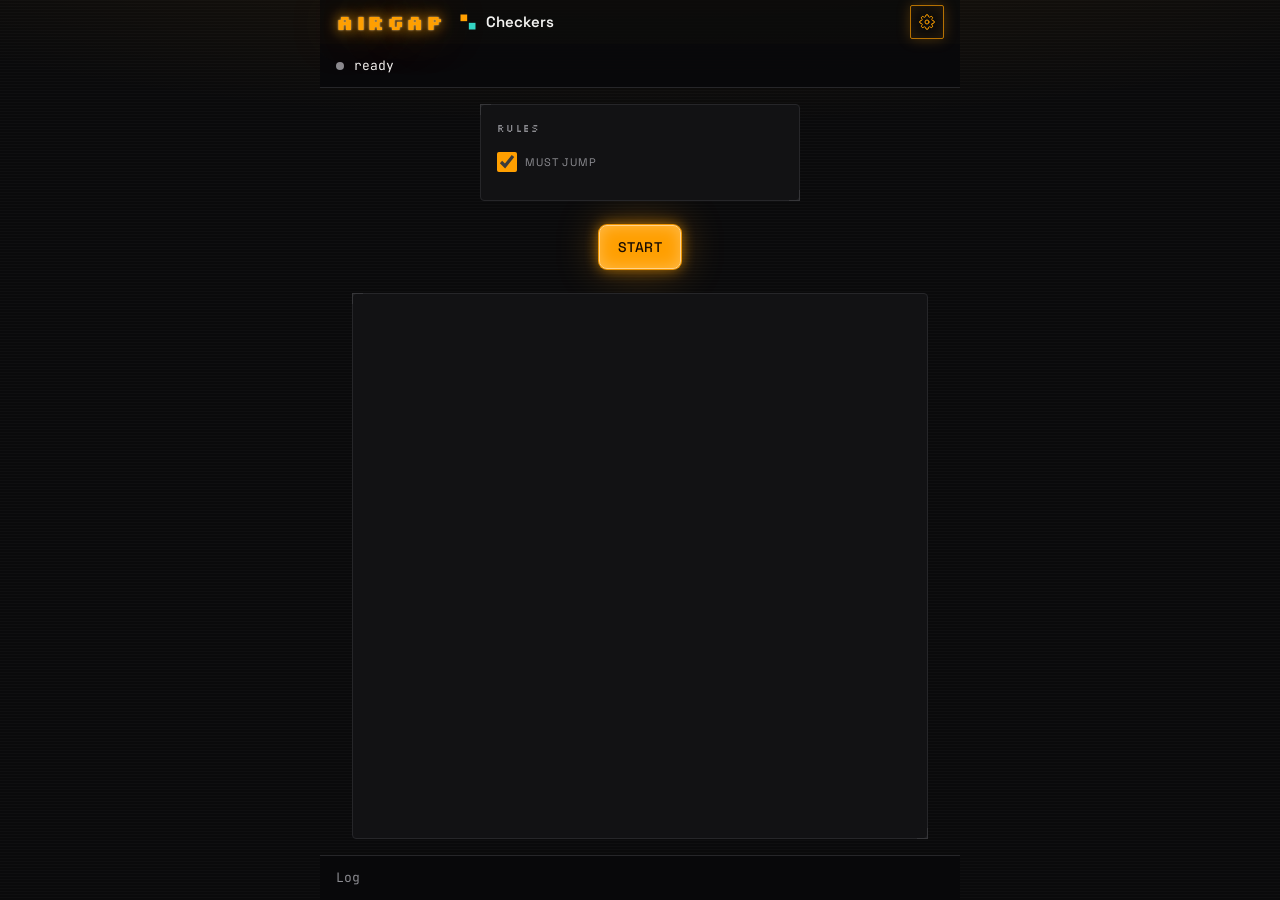
==== commit 52f8a4ac: "Self-host fonts, drop Google Fonts requests Vendors Silkscreen 400/700, Space Grotesk variable, and " ====
--- a/static/checkers.html
+++ b/static/checkers.html
@@ -7,12 +7,6 @@
     <meta name="theme-color" content="#0a0a0b" />
     <title>Airgap checkers</title>
     <link rel="icon" href="./icons/icon.svg" type="image/svg+xml" />
-    <link rel="preconnect" href="https://fonts.googleapis.com" />
-    <link rel="preconnect" href="https://fonts.gstatic.com" crossorigin />
-    <link
-      rel="stylesheet"
-      href="https://fonts.googleapis.com/css2?family=Silkscreen:wght@400;700&family=Space+Grotesk:wght@400;500;600&family=JetBrains+Mono:wght@400;500&display=swap"
-    />
     <link rel="stylesheet" href="./styles.css" />
   </head>
   <body class="viewfinder">
--- a/static/styles.css
+++ b/static/styles.css
@@ -1,3 +1,41 @@
+@font-face {
+  font-family: "Silkscreen";
+  font-style: normal;
+  font-weight: 400;
+  font-display: swap;
+  src: url("./fonts/silkscreen-latin-400-normal.woff2") format("woff2");
+}
+
+@font-face {
+  font-family: "Silkscreen";
+  font-style: normal;
+  font-weight: 700;
+  font-display: swap;
+  src: url("./fonts/silkscreen-latin-700-normal.woff2") format("woff2");
+}
+
+@font-face {
+  font-family: "Space Grotesk";
+  font-style: normal;
+  font-weight: 300 700;
+  font-display: swap;
+  src: url("./fonts/space-grotesk-latin-wght-normal.woff2") format("woff2");
+  unicode-range: U+0000-00FF, U+0131, U+0152-0153, U+02BB-02BC, U+02C6,
+    U+02DA, U+02DC, U+0304, U+0308, U+0329, U+2000-206F, U+20AC, U+2122,
+    U+2191, U+2193, U+2212, U+2215, U+FEFF, U+FFFD;
+}
+
+@font-face {
+  font-family: "JetBrains Mono";
+  font-style: normal;
+  font-weight: 100 800;
+  font-display: swap;
+  src: url("./fonts/jetbrains-mono-latin-wght-normal.woff2") format("woff2");
+  unicode-range: U+0000-00FF, U+0131, U+0152-0153, U+02BB-02BC, U+02C6,
+    U+02DA, U+02DC, U+0304, U+0308, U+0329, U+2000-206F, U+20AC, U+2122,
+    U+2191, U+2193, U+2212, U+2215, U+FEFF, U+FFFD;
+}
+
 :root {
   color-scheme: dark;
   --bg: #0a0a0b;
@@ -730,7 +768,7 @@
   align-items: center;
   justify-content: space-between;
   gap: 0.75rem;
-  min-height: 56px;
+  min-height: 44px;
   padding: 0 1rem;
   background: rgba(10, 10, 11, 0.8);
 }
@@ -1599,8 +1637,8 @@
   display: flex;
   align-items: center;
   justify-content: center;
-  width: 44px;
-  height: 44px;
+  width: 34px;
+  height: 34px;
   list-style: none;
   border: 1px solid rgba(var(--tx-rgb), 0.7);
   border-radius: 2px;
@@ -1611,6 +1649,11 @@
   cursor: pointer;
 }
 
+.vf-gear svg {
+  width: 16px;
+  height: 16px;
+}
+
 .vf-gear::-webkit-details-marker {
   display: none;
 }
@@ -1622,7 +1665,7 @@
 
 .vf-settings {
   position: fixed;
-  inset: 56px 1rem auto auto;
+  inset: 44px 1rem auto auto;
   gap: 0.25rem;
   color: var(--fg);
 }
@@ -1708,11 +1751,29 @@
 .storm-hp,
 .storm-wind {
   display: grid;
-  gap: 0.375rem;
+  gap: 0.375rem 0.5rem;
+  align-items: baseline;
+}
+
+.storm-hp {
+  grid-template: "label hp" "bar bar" / 1fr auto;
 }
 
 .storm-hp.o {
+  grid-template: "hp label" "bar bar" / auto 1fr;
   justify-items: end;
+}
+
+.storm-hp .label {
+  grid-area: label;
+}
+
+.storm-hp .storm-bar {
+  grid-area: bar;
+}
+
+.storm-hp > .mono {
+  grid-area: hp;
 }
 
 .storm-wind {
@@ -1746,10 +1807,17 @@
   margin-left: auto;
 }
 
+/* Angle and power share a row so the ridge keeps the height on a phone. */
 .storm-aim {
   align-self: stretch;
   display: grid;
-  gap: 0.75rem;
+  grid-template-columns: 1fr 1fr;
+  gap: 0.5rem 1rem;
+}
+
+.storm-weapons,
+.storm-move {
+  grid-column: 1 / -1;
 }
 
 .storm-weapons {
@@ -1759,8 +1827,9 @@
 }
 
 .storm-weapons button {
+  min-height: 36px;
   padding: 0 0.25rem;
-  font-size: 12px;
+  font-size: 11px;
 }
 
 .storm-weapons button[aria-pressed="true"] {
@@ -1780,7 +1849,7 @@
 
 .storm-slider input {
   width: 100%;
-  min-height: 32px;
+  min-height: 28px;
   padding: 0;
   background: none;
   border: 0;
@@ -1788,14 +1857,46 @@
 }
 
 .storm-move {
-  display: grid;
-  grid-template-columns: auto 1fr auto 2fr;
+  display: flex;
   gap: 0.5rem;
   align-items: center;
 }
 
+.storm-move button {
+  min-width: 44px;
+  min-height: 40px;
+  padding-inline: 0.75rem;
+}
+
 .storm-move #move-value {
+  flex: 1;
   text-align: center;
+  white-space: nowrap;
+}
+
+/* On a phone the ridge runs edge to edge and takes whatever height the
+   controls leave, from 10:7 up to square; the canvas scales columns and rows
+   separately, so a taller field just stretches the ridge a little. */
+@media (max-width: 40rem) {
+  .vf-middle:has(.board.storm) {
+    gap: 0.75rem;
+    padding-block: 0.75rem;
+  }
+
+  .board.storm {
+    flex: 1 0 0;
+    aspect-ratio: auto;
+    min-height: 70vw;
+    max-height: 100vw;
+    margin-inline: -1rem;
+    border-inline: 0;
+    border-radius: 0;
+  }
+
+  .board.storm::before,
+  .board.storm::after {
+    display: none;
+  }
 }
 
 @media (prefers-reduced-motion: reduce) {
@@ -1804,6 +1905,36 @@
   }
 }
 
-.storm-aim #ping {
-  justify-self: start;
-}
+.storm-move #fire {
+  flex: 1.5;
+}
+
+/* Above the viewfinder's header and camera; never takes a tap. */
+.toast {
+  position: fixed;
+  z-index: 30;
+  top: calc(env(safe-area-inset-top) + 1rem);
+  left: 50%;
+  translate: -50% 0;
+  padding: 0.5rem 1rem;
+  background: var(--surface-2);
+  border: 1px solid var(--line-strong);
+  border-radius: 2px;
+  color: var(--fg);
+  white-space: nowrap;
+  pointer-events: none;
+  animation: toast-in 200ms ease-out;
+}
+
+@keyframes toast-in {
+  from {
+    opacity: 0;
+    translate: -50% -0.5rem;
+  }
+}
+
+@media (prefers-reduced-motion: reduce) {
+  .toast {
+    animation: none;
+  }
+}
